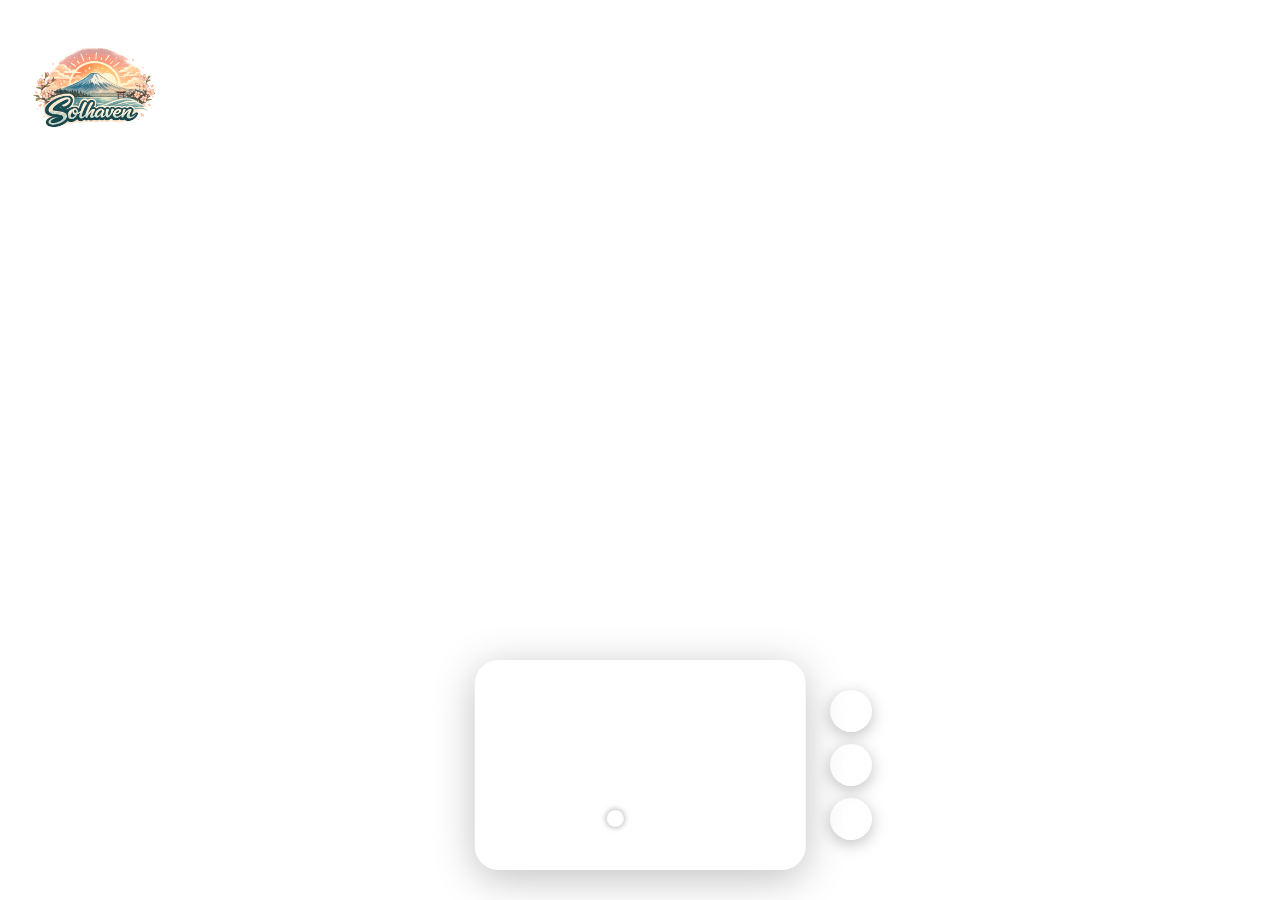
==== index.html @ eb1dd894 "Fix: Correção para hospedagem" ====
<!DOCTYPE html>
<html lang="pt-br">
<head>
    <meta charset="UTF-8">
    <meta name="viewport" content="width=device-width, initial-scale=1.0">
    <link rel="stylesheet" href="./style.css">
    <link rel="icon" type="image/png" href="/src/assetts/Solhaven.png">
    <link rel="stylesheet" href="https://cdnjs.cloudflare.com/ajax/libs/font-awesome/6.5.0/css/all.min.css">
    <title>Solhaven</title>
</head>

<body>
    <video id="bg-video" autoplay loop muted playsinline>
        <source src="./src/assetts/background.mp4" type="video/mp4"/>
        Seu browser não suporta vídeo HTML5
    </video>

    <img src="./src/assetts/Solhaven.png" alt="Solhaven Logo" class="logo">

    <nav class="social-icons">
        <a href="https://www.instagram.com/viniipp" target="_blank" aria-label="Instagram"><i class="fab fa-instagram"></i></a>
        <a href="https://www.linkedin.com/in/vinicius-pereira-polli17" target="_blank" aria-label="Linkedin"><i class="fab fa-linkedin"></i></a>
        <a href="https://github.com/ViniiPP" target="_blank" aria-label="GitHub"><i class="fab fa-github"></i></a>
    </nav>

    <div class="player" id="player">

        <div class="player__info">
            <p class="player__track">Solhaven</p>
            <p class="player__artist">Lo-Fi</p>
        </div>

        <div class="player__controls">
            <button id="btn-prev" aria-label="Musica Anterior"><i class="fas fa-backward"></i></button>
            <button id="btn-play" aria-label="Play / Pause"><i class="fas fa-play"></i></button>
            <button id="btn-next" aria-label="Proxima Musica"><i class="fas fa-forward"></i></button>
        </div>

        <div class="player__extras">
            <input type="range" id="volume-slider" min="0" max="100" value="50" aria-label="Volume">
            <button id="btn-more" aria-label="Mais opções"><i class="fas fa-ellipsis-h"></i></button>
        </div>

        <div class="player__ambient" id="ambient-panel">
            <button data-sound="none"><i class="fas fa-volume-mute"></i> Silêncio</button>
            <button data-sound="rain"><i class="fas fa-cloud-rain"></i> Chuva</button>
            <button data-sound="fire"><i class="fas fa-fire"></i> Fogo</button>
        </div>

    </div>

    <div id="yt-player"></div>
    <script src="https://www.youtube.com/iframe_api"></script>
    <script src="./script.js"></script>
</body>
</html>
---- style.css ----
:root {
  --glass-bg:      rgba(255, 255, 255, 0.05);
  --glass-border:  rgba(255, 255, 255, 0.20);
  --glass-shadow:  rgba(0, 0, 0, 0.25);
  --glass-blur:    10px; 
  --text-primary:  rgba(255, 255, 255, 0.95);
  --text-muted:    rgba(255, 255, 255, 0.55);
  --radius-pill:   999px;
  --radius-card:   24px;
  --transition:    0.25s ease;
}

*, *::before, *::after {
  margin: 0;
  padding: 0;
  box-sizing: border-box;
}

body {
  font-family: -apple-system, BlinkMacSystemFont, 'Segoe UI', sans-serif;
  overflow: hidden;
  width: 100vw;
  height: 100vh;
  color: var(--text-primary);
}

#bg-video {
  position: fixed;
  top: 0;
  left: 0;
  width: 100%;
  height: 100%;
  object-fit: cover;
  z-index: 0;
}

.logo {
  position: fixed;
  top: 24px;
  left: 24px;
  width: 140px; 
  height: auto;
  z-index: 10;
}

/* iframe do YouTube: invisível mas funcional */
#yt-player {
  position: fixed;
  top: -9999px;
  left: -9999px; 
  width: 250px;
  height: 250px;
  pointer-events: none;
  z-index: -1;
}

.social-icons {
  position: fixed;
  bottom: 60px;
  left: 50%;
  margin-left: 190px; 
  z-index: 10;
  display: flex;
  flex-direction: column; 
  gap: 12px;
  align-items: center;
}

.social-icons a {
  display: flex;
  align-items: center;
  justify-content: center;
  width: 42px;
  height: 42px;
  border-radius: var(--radius-pill);
  background:              var(--glass-bg);
  border:                  1px solid var(--glass-border);
  backdrop-filter:         blur(var(--glass-blur));
  -webkit-backdrop-filter: blur(var(--glass-blur));
  box-shadow:              0 4px 16px var(--glass-shadow);
  color: var(--text-primary);
  text-decoration: none;
  font-size: 16px;
  transition: transform var(--transition), background var(--transition);
}

.social-icons a:hover {
  transform: scale(1.12);
  background: rgba(255, 255, 255, 0.22);
}

.player {
  position: fixed;
  bottom: 30px;
  left: 50%;
  transform: translateX(-50%);
  z-index: 10;
  background:              var(--glass-bg);
  border:                  1px solid var(--glass-border);
  backdrop-filter:         blur(var(--glass-blur)) saturate(1.8);
  -webkit-backdrop-filter: blur(var(--glass-blur)) saturate(1.8);
  box-shadow:              0 8px 40px var(--glass-shadow),
                           inset 0 1px 0 rgba(255,255,255,0.18);
  border-radius: var(--radius-card);
  display: flex;
  flex-direction: column;
  align-items: center;
  gap: 14px;
  padding: 20px 28px 18px;
  min-width: 320px;
}

.player__info {
  text-align: center;
  line-height: 1.3;
}

.player__track {
  font-size: 15px;
  font-weight: 600;
  letter-spacing: 0.01em;
}

.player__artist {
  font-size: 12px;
  color: var(--text-muted);
  margin-top: 2px;
}

.player__controls {
  display: flex;
  gap: 16px;
  align-items: center;
}

.player__controls button {
  background:              rgba(255, 255, 255, 0.15);
  border:                  1px solid var(--glass-border);
  backdrop-filter:         blur(8px);
  -webkit-backdrop-filter: blur(8px);
  border-radius: var(--radius-pill);
  color: var(--text-primary);
  cursor: pointer;
  transition: transform var(--transition), background var(--transition);
  width:  42px;
  height: 42px;
  font-size: 16px;
  display: flex;
  align-items: center;
  justify-content: center;
}

#btn-play {
  width:  54px;
  height: 54px;
  font-size: 20px;
  background: rgba(255, 255, 255, 0.22);
}

.player__controls button:hover {
  transform: scale(1.1);
  background: rgba(255, 255, 255, 0.28);
}

.player__controls button:active {
  transform: scale(0.95);
}

.player__extras {
  display: flex;
  align-items: center;
  gap: 14px;
  width: 100%;
}

#volume-slider {
  flex: 1;
  -webkit-appearance: none;
  appearance: none;
  height: 4px;
  border-radius: var(--radius-pill);
  background: rgba(255, 255, 255, 0.25);
  outline: none;
  cursor: pointer;
}

#volume-slider::-webkit-slider-thumb {
  -webkit-appearance: none;
  width:  17px;
  height: 17px;
  border-radius: 50%;
  background: #fff;
  box-shadow: 0 0 6px rgba(0,0,0,0.4);
  cursor: grab;
}

#volume-slider::-moz-range-thumb {
  width:  14px;
  height: 14px;
  border: none;
  border-radius: 50%;
  background: #fff;
  cursor: grab;
}

#btn-more {
  background: rgba(255, 255, 255, 0.15);
  border:     1px solid var(--glass-border);
  border-radius: var(--radius-pill);
  color: var(--text-primary);
  width:  36px;
  height: 36px;
  font-size: 20px;
  display: flex;
  align-items: center;
  justify-content: center;
  cursor: pointer;
  transition: transform var(--transition), background var(--transition);
  flex-shrink: 0;
}

#btn-more:hover {
  transform: scale(1.1);
  background: rgba(255, 255, 255, 0.26);
}

/* Painel de sons ambiente */
.player__ambient {
  display: flex;
  gap: 10px;
  flex-wrap: wrap;
  justify-content: center;
  width: 100%;
  max-height: 0;
  opacity: 0;
  overflow: hidden;
  padding-top: 0;
  margin-top: 0;
  border-top: 1px solid transparent;
  transition: all 0.4s cubic-bezier(0.4, 0, 0.2, 1);
}

.player__ambient.show {
  max-height: 100px;
  opacity: 1;
  padding-top: 14px;
  margin-top: 4px;
  border-top: 1px solid rgba(255,255,255,0.12);
}

.player__ambient button {
  background: rgba(255, 255, 255, 0.12);
  border:     1px solid var(--glass-border);
  border-radius: var(--radius-pill);
  color: var(--text-primary);
  padding: 6px 14px;
  font-size: 13px;
  cursor: pointer;
  transition: background var(--transition), transform var(--transition);
}

.player__ambient button:hover {
  background: rgba(255, 255, 255, 0.24);
  transform: scale(1.05);
}

.player__ambient button.active {
  background: rgba(255, 255, 255, 0.40);
  box-shadow: 0 0 10px rgba(255, 255, 255, 0.25);
}
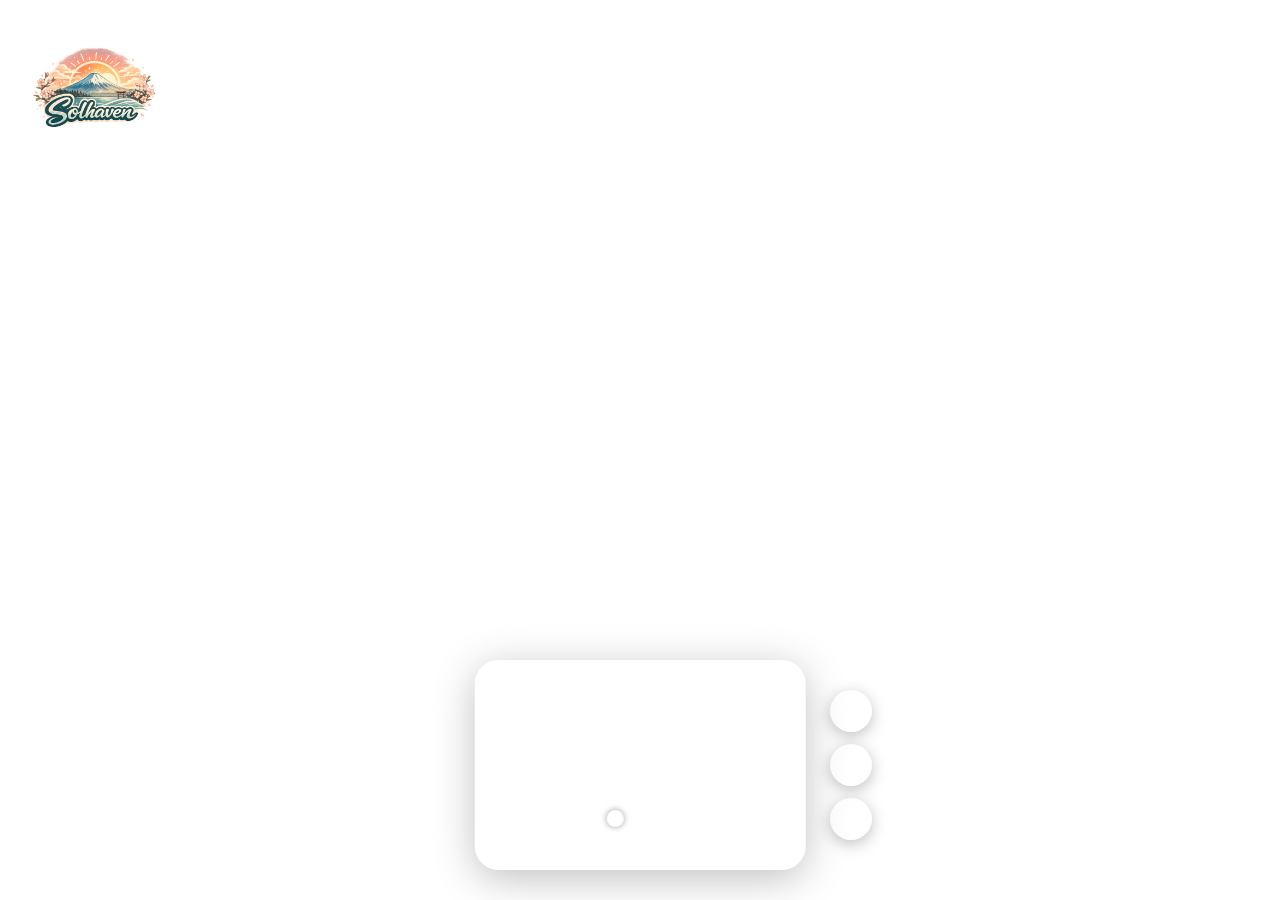
==== commit 7a224156: "Fix: Pequenas correções de Design" ====
--- a/index.html
+++ b/index.html
@@ -4,7 +4,7 @@
     <meta charset="UTF-8">
     <meta name="viewport" content="width=device-width, initial-scale=1.0">
     <link rel="stylesheet" href="./style.css">
-    <link rel="icon" type="image/png" href="/src/assetts/Solhaven.png">
+    <link rel="icon" type="image/png" href="./src/assetts/Solhaven.png">
     <link rel="stylesheet" href="https://cdnjs.cloudflare.com/ajax/libs/font-awesome/6.5.0/css/all.min.css">
     <title>Solhaven</title>
 </head>
--- a/style.css
+++ b/style.css
@@ -1,5 +1,5 @@
 :root {
-  --glass-bg:      rgba(255, 255, 255, 0.05);
+  --glass-bg:      rgba(255, 255, 255, 0.15);
   --glass-border:  rgba(255, 255, 255, 0.20);
   --glass-shadow:  rgba(0, 0, 0, 0.25);
   --glass-blur:    10px; 
@@ -267,4 +267,48 @@
 .player__ambient button.active {
   background: rgba(255, 255, 255, 0.40);
   box-shadow: 0 0 10px rgba(255, 255, 255, 0.25);
+}
+
+ /* MOBILE */
+@media (max-width: 768px) {
+  .logo {
+    width: 100px;
+    top: 16px;
+    left: 16px;
+  }
+
+  .player {
+    width: 90%;
+    min-width: unset;
+    bottom: 20px;
+    padding: 16px 20px;
+  }
+
+  .social-icons {
+    bottom: auto;
+    top: 16px;
+    left: auto;
+    right: 16px;
+    margin-left: 0; 
+    flex-direction: row;
+    gap: 10px;
+  }
+
+  .social-icons a {
+    width: 36px;
+    height: 36px;
+    font-size: 14px;
+  }
+  
+  .player__controls button {
+    width: 38px;
+    height: 38px;
+    font-size: 14px;
+  }
+
+  #btn-play {
+    width: 48px;
+    height: 48px;
+    font-size: 18px;
+  }
 }
